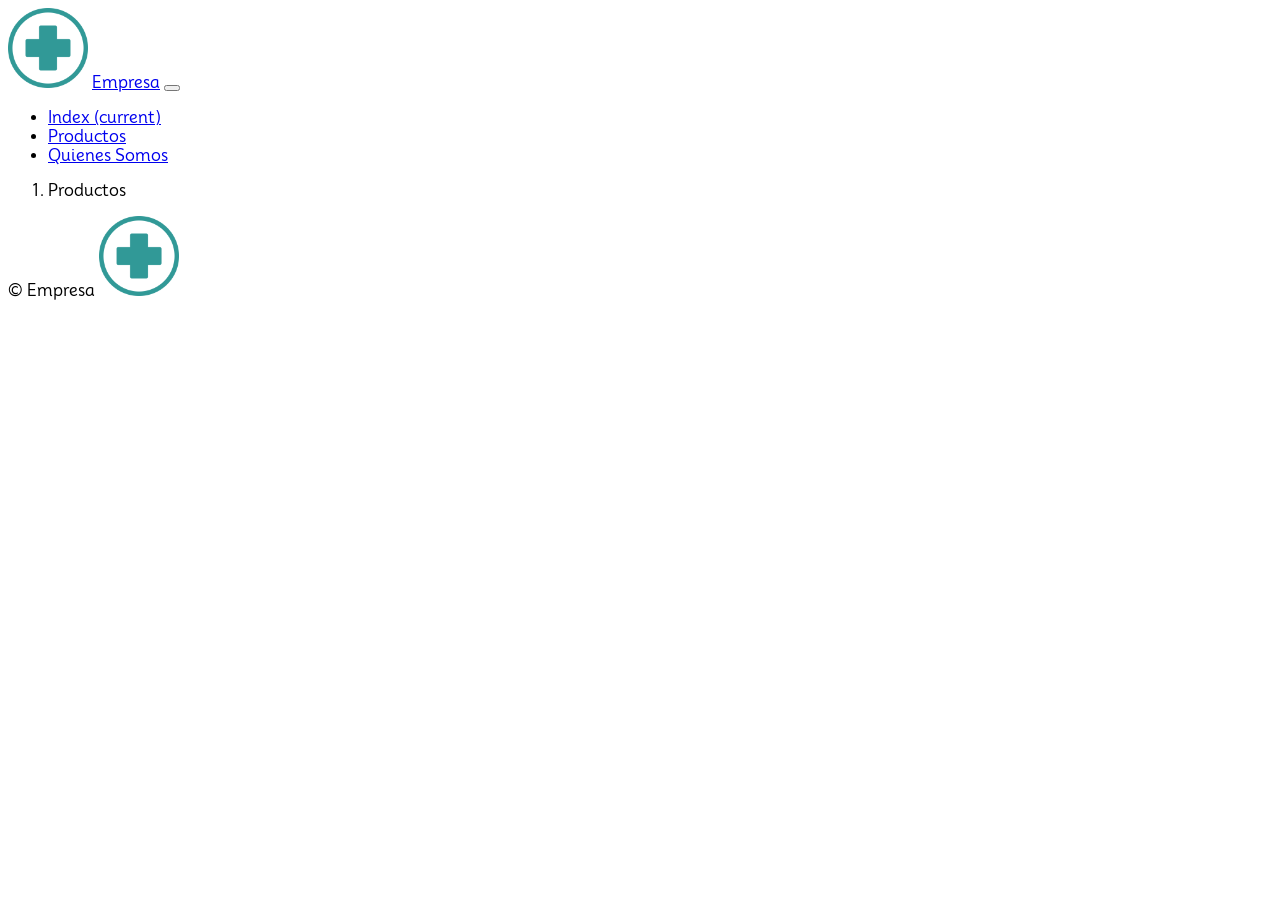
==== productos.html @ d5685bce "Primera version de Alvaro, Index.html completado" ====
<!doctype html>
<html lang="en">

<head>
  <title>Productos</title>
  <!-- Required meta tags -->
  <meta charset="utf-8">
  <meta name="viewport" content="width=device-width, initial-scale=1, shrink-to-fit=no">

  <!-- Bootstrap CSS v5.2.1 -->
  <!--<link href="https://cdn.jsdelivr.net/npm/bootstrap@5.2.1/dist/css/bootstrap.min.css" rel="stylesheet"-->
  <link rel="stylesheet" href="https://bootswatch.com/5/cyborg/bootstrap.min.css">
  <link href="estilos.css" rel="stylesheet">
  <link rel="preconnect" href="https://fonts.googleapis.com">
<link rel="preconnect" href="https://fonts.gstatic.com" crossorigin>
<link href="https://fonts.googleapis.com/css2?family=Mooli&display=swap" rel="stylesheet">
   <!-- integrity="sha384-iYQeCzEYFbKjA/T2uDLTpkwGzCiq6soy8tYaI1GyVh/UjpbCx/TYkiZhlZB6+fzT" crossorigin="anonymous">-->

</head>

<body>
  <header>
    <nav class="navbar navbar-expand-sm navbar-light bg-white border border-dark mt-1">
        <div class="container-fluid">
          <img src="logo.png" alt="Imagen" width="80 px"/>
        <a class="navbar-brand me-auto" href="#">Empresa</a>
        <button class="navbar-toggler d-lg-none" type="button" data-bs-toggle="collapse" data-bs-target="#collapsibleNavId" aria-controls="collapsibleNavId"
          aria-expanded="false" aria-label="Toggle navigation">
          <span class="navbar-toggler-icon"></span>
        </button>
        <div class="collapse navbar-collapse  " id="collapsibleNavId">
          <ul class="navbar-nav ms-auto mt-3 mb-2">
            <li class="nav-item">
              <a class="nav-link" href="index.html" aria-current="page">Index <span class="visually-hidden">(current)</span></a>
            </li>
            <li class="nav-item">
              <a class="nav-link active bg-info" href="productos.html">Productos</a>
            </li>
            <li class="nav-item">
              <a class="nav-link" href="quienesSomos.html">Quienes Somos</a>
            </li>
            
          </ul>
        </div>
      </div>
    </nav>
    
    <nav aria-label="breadcrumb">
      <ol class="breadcrumb border border-dark border-1">
        <li class="breadcrumb-item active" aria-current="page">Productos</li>
      </ol>
    </nav>
    
      </header>
  <main>

  </main>
  <footer class = " container-fluid border-dark border-top mt-5">
    <div class="mt-3" >    
       <span>© Empresa</span>
       <img src="logo.png" alt="Imagen" width="80 px"
      class="float-end" />
    </div>
  </footer>
  <!-- Bootstrap JavaScript Libraries -->
  <script src="https://cdn.jsdelivr.net/npm/@popperjs/core@2.11.6/dist/umd/popper.min.js"
    integrity="sha384-oBqDVmMz9ATKxIep9tiCxS/Z9fNfEXiDAYTujMAeBAsjFuCZSmKbSSUnQlmh/jp3" crossorigin="anonymous">
  </script>

  <script src="https://cdn.jsdelivr.net/npm/bootstrap@5.2.1/dist/js/bootstrap.min.js"
    integrity="sha384-7VPbUDkoPSGFnVtYi0QogXtr74QeVeeIs99Qfg5YCF+TidwNdjvaKZX19NZ/e6oz" crossorigin="anonymous">
  </script>
</body>

</html>
---- estilos.css ----
header{
    font-family: 'Mooli', sans-serif;
}
main{
    font-family: 'Mooli', sans-serif;
}
footer{
    
        font-family: 'Mooli', sans-serif;
    
}
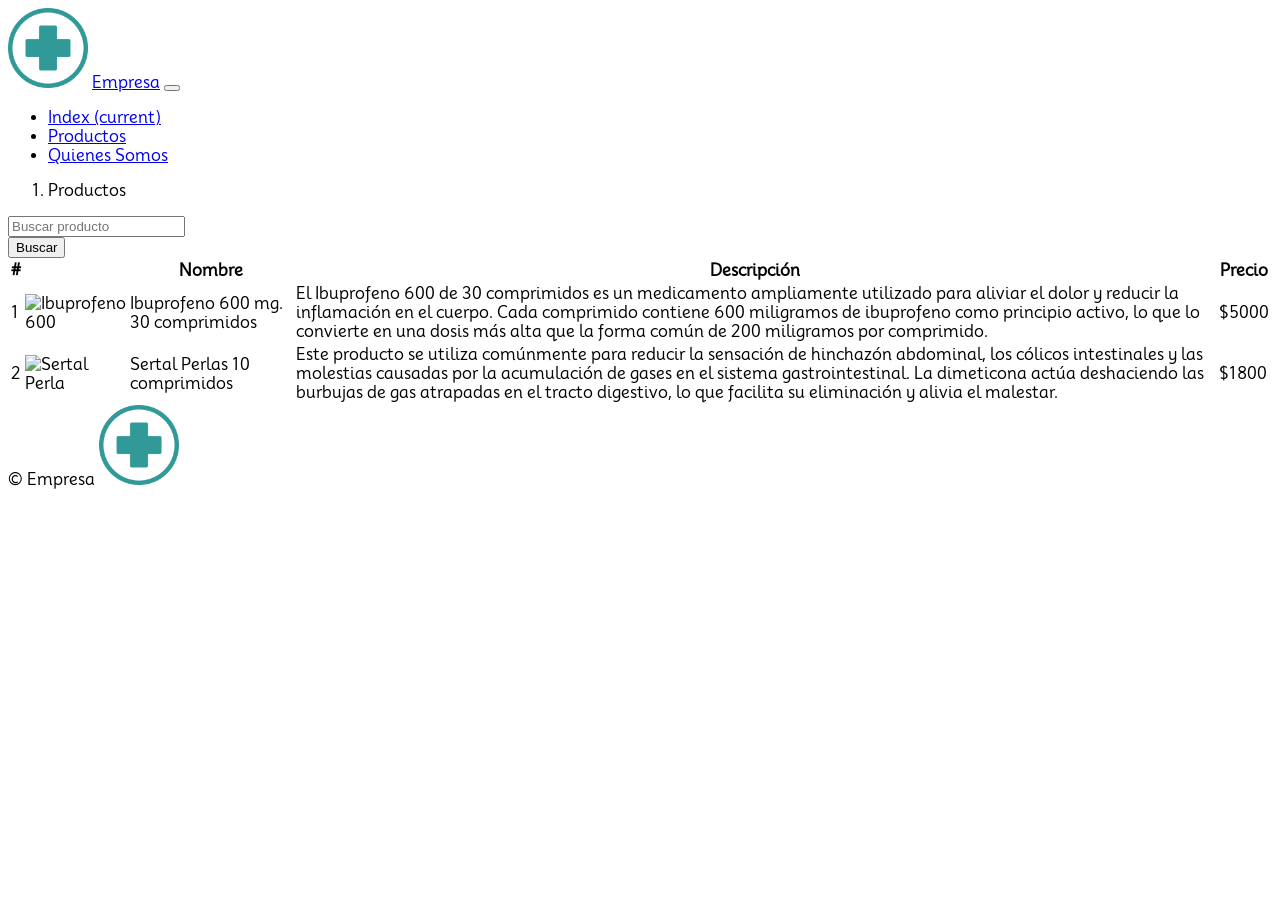
==== commit e67f2dd6: "Terminada la sección Productos" ====
--- a/productos.html
+++ b/productos.html
@@ -51,10 +51,61 @@
       </ol>
     </nav>
     
-      </header>
+ </header>
+
+
   <main>
+    <div class="container-fluid mt-2">
+      
+        <div class="row justify-content-center">
+            <div class="col-md-6 col-sm-12">
+                <form>
+                    <input class="form-control form-control-lg mb-2 mb-md-0" type="text" placeholder="Buscar producto">
+                  </div>
+                  <div class="col-md-6 col-12"> 
+                    <button class="btn btn-primary btn-lg col-md-6 col-12">Buscar</button>
+                  </div>
+                </form>
+            </div>
+
+            <table class="table table-striped table-hover">
+              <thead>
+                  <tr>
+                      <th>#</th>
+                      <th> </th>
+                      <th>Nombre</th>
+                      <th class="d-none d-md-table-cell">Descripción</th>
+                      <th>Precio</th>
+                  </tr>
+              </thead>
+              <tbody>
+                  <tr>
+                      <td>1</td>
+                      <td><img src="https://d2r9epyceweg5n.cloudfront.net/stores/001/814/114/products/20200427_1624081-cf0467a0207cd15bcc15940820824082-640-01-346b2be37c3c9495ca16351708295546-640-0.jpg" alt="Ibuprofeno 600" width="100 px" height="100 px"></td>
+                      <td>Ibuprofeno 600 mg. 30 comprimidos</td>
+                      <td class="d-none d-md-table-cell">El Ibuprofeno 600 de 30 comprimidos es un medicamento ampliamente utilizado para aliviar el dolor y reducir la inflamación en el cuerpo. Cada comprimido contiene 600 miligramos de ibuprofeno como principio activo, lo que lo convierte en una dosis más alta que la forma común de 200 miligramos por comprimido.</td>
+                      <td>$5000</td>
+                  </tr>
+                  <tr>
+                      <td>2</td>
+                      <td><img src="https://www.farmaciasrp.com.ar/18386-thickbox_default/sertal-perlas-x-10-capsulas-.jpg" alt="Sertal Perla" width="100px" height="100px"></td>
+                      <td>Sertal Perlas 10 comprimidos</td>
+                      <td class="d-none d-md-table-cell">Este producto se utiliza comúnmente para reducir la sensación de hinchazón abdominal, los cólicos intestinales y las molestias causadas por la acumulación de gases en el sistema gastrointestinal. La dimeticona actúa deshaciendo las burbujas de gas atrapadas en el tracto digestivo, lo que facilita su eliminación y alivia el malestar.</td>
+                      <td>$1800</td>
+                  </tr>
+                  <!-- Aqui se pueden agregar mas filas -->
+              </tbody>
+          </table>
+
+        </div>
+
+
+      
+
 
   </main>
+
+
   <footer class = " container-fluid border-dark border-top mt-5">
     <div class="mt-3" >    
        <span>© Empresa</span>
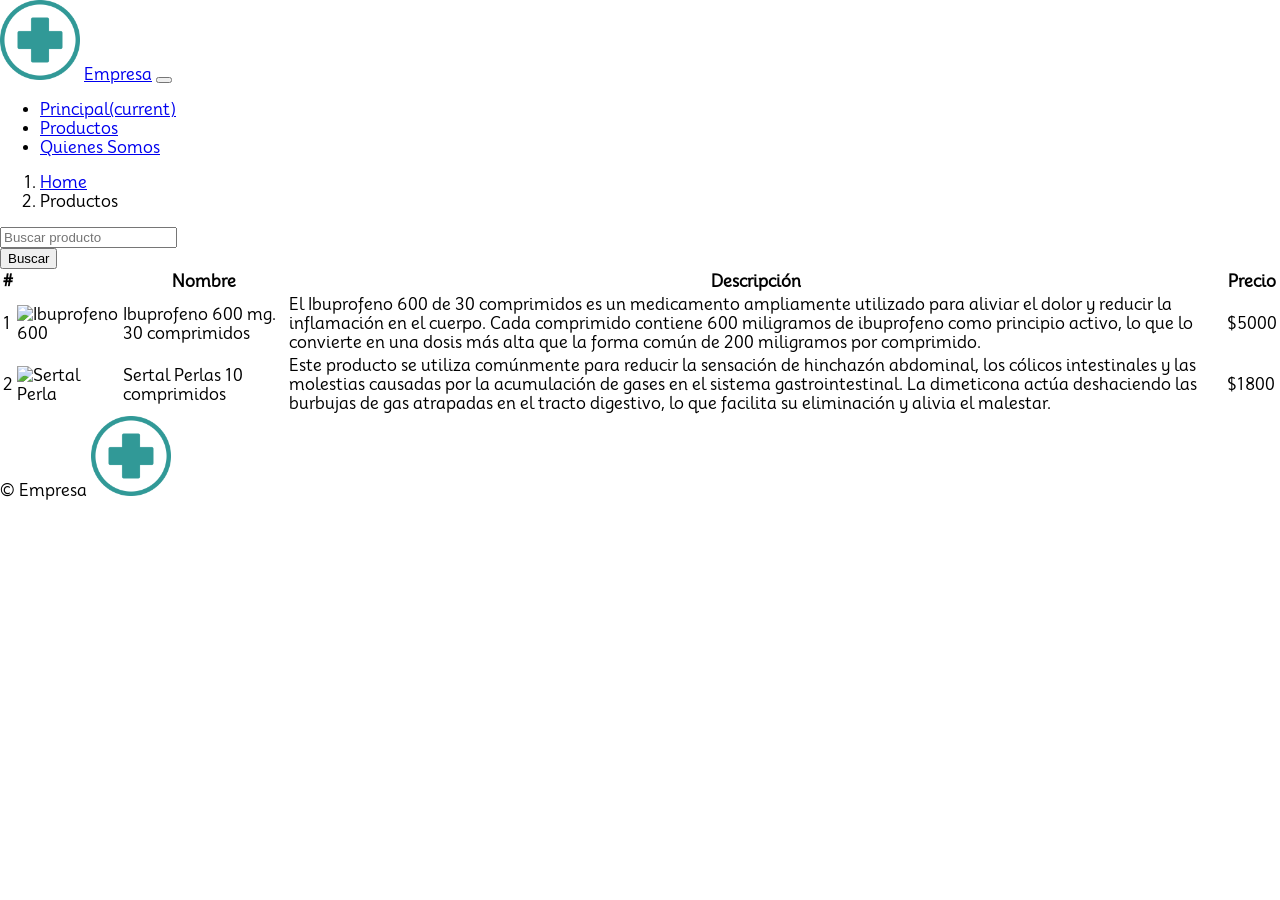
==== commit 44f26cf7: "About us section and minor details corrected" ====
--- a/productos.html
+++ b/productos.html
@@ -12,26 +12,28 @@
   <link rel="stylesheet" href="https://bootswatch.com/5/cyborg/bootstrap.min.css">
   <link href="estilos.css" rel="stylesheet">
   <link rel="preconnect" href="https://fonts.googleapis.com">
-<link rel="preconnect" href="https://fonts.gstatic.com" crossorigin>
-<link href="https://fonts.googleapis.com/css2?family=Mooli&display=swap" rel="stylesheet">
-   <!-- integrity="sha384-iYQeCzEYFbKjA/T2uDLTpkwGzCiq6soy8tYaI1GyVh/UjpbCx/TYkiZhlZB6+fzT" crossorigin="anonymous">-->
+  <link rel="preconnect" href="https://fonts.gstatic.com" crossorigin>
+  <link href="https://fonts.googleapis.com/css2?family=Mooli&display=swap" rel="stylesheet">
+  <!-- integrity="sha384-iYQeCzEYFbKjA/T2uDLTpkwGzCiq6soy8tYaI1GyVh/UjpbCx/TYkiZhlZB6+fzT" crossorigin="anonymous">-->
 
 </head>
 
 <body>
   <header>
     <nav class="navbar navbar-expand-sm navbar-light bg-white border border-dark mt-1">
-        <div class="container-fluid">
-          <img src="logo.png" alt="Imagen" width="80 px"/>
+      <div class="container-fluid">
+        <img src="img/logo.png" alt="Imagen" width="80 px" />
         <a class="navbar-brand me-auto" href="#">Empresa</a>
-        <button class="navbar-toggler d-lg-none" type="button" data-bs-toggle="collapse" data-bs-target="#collapsibleNavId" aria-controls="collapsibleNavId"
-          aria-expanded="false" aria-label="Toggle navigation">
+        <button class="navbar-toggler d-lg-none" type="button" data-bs-toggle="collapse"
+          data-bs-target="#collapsibleNavId" aria-controls="collapsibleNavId" aria-expanded="false"
+          aria-label="Toggle navigation">
           <span class="navbar-toggler-icon"></span>
         </button>
         <div class="collapse navbar-collapse  " id="collapsibleNavId">
           <ul class="navbar-nav ms-auto mt-3 mb-2">
             <li class="nav-item">
-              <a class="nav-link" href="index.html" aria-current="page">Index <span class="visually-hidden">(current)</span></a>
+              <a class="nav-link" href="index.html" aria-current="page">Principal<span
+                  class="visually-hidden">(current)</span></a>
             </li>
             <li class="nav-item">
               <a class="nav-link active bg-info" href="productos.html">Productos</a>
@@ -39,88 +41,93 @@
             <li class="nav-item">
               <a class="nav-link" href="quienesSomos.html">Quienes Somos</a>
             </li>
-            
+
           </ul>
         </div>
       </div>
     </nav>
-    
+
     <nav aria-label="breadcrumb">
       <ol class="breadcrumb border border-dark border-1">
-        <li class="breadcrumb-item active" aria-current="page">Productos</li>
+        <li class="breadcrumb-item" aria-current="page"><a href="index.html">Home</a></li>
+        <li class="breadcrumb-item active">Productos</li>
       </ol>
     </nav>
-    
- </header>
+
+  </header>
+  <main>
+    <div class="container-fluid mt-2">
+
+      <div class="row justify-content-center">
+        <div class="col-md-6 col-sm-12">
+          <form>
+            <input class="form-control form-control-lg mb-2 mb-md-0" type="text" placeholder="Buscar producto">
+        </div>
+        <div class="col-md-6 col-12">
+          <button class="btn btn-primary btn-lg col-md-6 col-12">Buscar</button>
+        </div>
+        </form>
+      </div>
+
+      <table class="table table-striped table-hover">
+        <thead>
+          <tr>
+            <th>#</th>
+            <th> </th>
+            <th>Nombre</th>
+            <th class="d-none d-md-table-cell">Descripción</th>
+            <th>Precio</th>
+          </tr>
+        </thead>
+        <tbody>
+          <tr>
+            <td>1</td>
+            <td><img
+                src="https://d2r9epyceweg5n.cloudfront.net/stores/001/814/114/products/20200427_1624081-cf0467a0207cd15bcc15940820824082-640-01-346b2be37c3c9495ca16351708295546-640-0.jpg"
+                alt="Ibuprofeno 600" width="100 px" height="100 px"></td>
+            <td>Ibuprofeno 600 mg. 30 comprimidos</td>
+            <td class="d-none d-md-table-cell">El Ibuprofeno 600 de 30 comprimidos es un medicamento ampliamente
+              utilizado para aliviar el dolor y reducir la inflamación en el cuerpo. Cada comprimido contiene 600
+              miligramos de ibuprofeno como principio activo, lo que lo convierte en una dosis más alta que la forma
+              común de 200 miligramos por comprimido.</td>
+            <td>$5000</td>
+          </tr>
+          <tr>
+            <td>2</td>
+            <td><img src="https://www.farmaciasrp.com.ar/18386-thickbox_default/sertal-perlas-x-10-capsulas-.jpg"
+                alt="Sertal Perla" width="100px" height="100px"></td>
+            <td>Sertal Perlas 10 comprimidos</td>
+            <td class="d-none d-md-table-cell">Este producto se utiliza comúnmente para reducir la sensación de
+              hinchazón abdominal, los cólicos intestinales y las molestias causadas por la acumulación de gases en el
+              sistema gastrointestinal. La dimeticona actúa deshaciendo las burbujas de gas atrapadas en el tracto
+              digestivo, lo que facilita su eliminación y alivia el malestar.</td>
+            <td>$1800</td>
+          </tr>
+          <!-- Aqui se pueden agregar mas filas -->
+        </tbody>
+      </table>
+
+    </div>
 
 
-  <main>
-    <div class="container-fluid mt-2">
-      
-        <div class="row justify-content-center">
-            <div class="col-md-6 col-sm-12">
-                <form>
-                    <input class="form-control form-control-lg mb-2 mb-md-0" type="text" placeholder="Buscar producto">
-                  </div>
-                  <div class="col-md-6 col-12"> 
-                    <button class="btn btn-primary btn-lg col-md-6 col-12">Buscar</button>
-                  </div>
-                </form>
-            </div>
 
-            <table class="table table-striped table-hover">
-              <thead>
-                  <tr>
-                      <th>#</th>
-                      <th> </th>
-                      <th>Nombre</th>
-                      <th class="d-none d-md-table-cell">Descripción</th>
-                      <th>Precio</th>
-                  </tr>
-              </thead>
-              <tbody>
-                  <tr>
-                      <td>1</td>
-                      <td><img src="https://d2r9epyceweg5n.cloudfront.net/stores/001/814/114/products/20200427_1624081-cf0467a0207cd15bcc15940820824082-640-01-346b2be37c3c9495ca16351708295546-640-0.jpg" alt="Ibuprofeno 600" width="100 px" height="100 px"></td>
-                      <td>Ibuprofeno 600 mg. 30 comprimidos</td>
-                      <td class="d-none d-md-table-cell">El Ibuprofeno 600 de 30 comprimidos es un medicamento ampliamente utilizado para aliviar el dolor y reducir la inflamación en el cuerpo. Cada comprimido contiene 600 miligramos de ibuprofeno como principio activo, lo que lo convierte en una dosis más alta que la forma común de 200 miligramos por comprimido.</td>
-                      <td>$5000</td>
-                  </tr>
-                  <tr>
-                      <td>2</td>
-                      <td><img src="https://www.farmaciasrp.com.ar/18386-thickbox_default/sertal-perlas-x-10-capsulas-.jpg" alt="Sertal Perla" width="100px" height="100px"></td>
-                      <td>Sertal Perlas 10 comprimidos</td>
-                      <td class="d-none d-md-table-cell">Este producto se utiliza comúnmente para reducir la sensación de hinchazón abdominal, los cólicos intestinales y las molestias causadas por la acumulación de gases en el sistema gastrointestinal. La dimeticona actúa deshaciendo las burbujas de gas atrapadas en el tracto digestivo, lo que facilita su eliminación y alivia el malestar.</td>
-                      <td>$1800</td>
-                  </tr>
-                  <!-- Aqui se pueden agregar mas filas -->
-              </tbody>
-          </table>
-
-        </div>
-
-
-      
 
 
   </main>
-
-
-  <footer class = " container-fluid border-dark border-top mt-5">
-    <div class="mt-3" >    
-       <span>© Empresa</span>
-       <img src="logo.png" alt="Imagen" width="80 px"
-      class="float-end" />
+  <footer class=" container-fluid border-dark border-top mt-5">
+    <div class="mt-3">
+      <span>© Empresa</span>
+      <img src="img/logo.png" alt="Imagen" width="80 px" class="float-end" />
     </div>
   </footer>
   <!-- Bootstrap JavaScript Libraries -->
   <script src="https://cdn.jsdelivr.net/npm/@popperjs/core@2.11.6/dist/umd/popper.min.js"
     integrity="sha384-oBqDVmMz9ATKxIep9tiCxS/Z9fNfEXiDAYTujMAeBAsjFuCZSmKbSSUnQlmh/jp3" crossorigin="anonymous">
-  </script>
+    </script>
 
   <script src="https://cdn.jsdelivr.net/npm/bootstrap@5.2.1/dist/js/bootstrap.min.js"
     integrity="sha384-7VPbUDkoPSGFnVtYi0QogXtr74QeVeeIs99Qfg5YCF+TidwNdjvaKZX19NZ/e6oz" crossorigin="anonymous">
-  </script>
+    </script>
 </body>
 
 </html>
--- a/estilos.css
+++ b/estilos.css
@@ -8,4 +8,9 @@
     
         font-family: 'Mooli', sans-serif;
     
-}+}
+
+body {
+    margin: 0;
+}
+
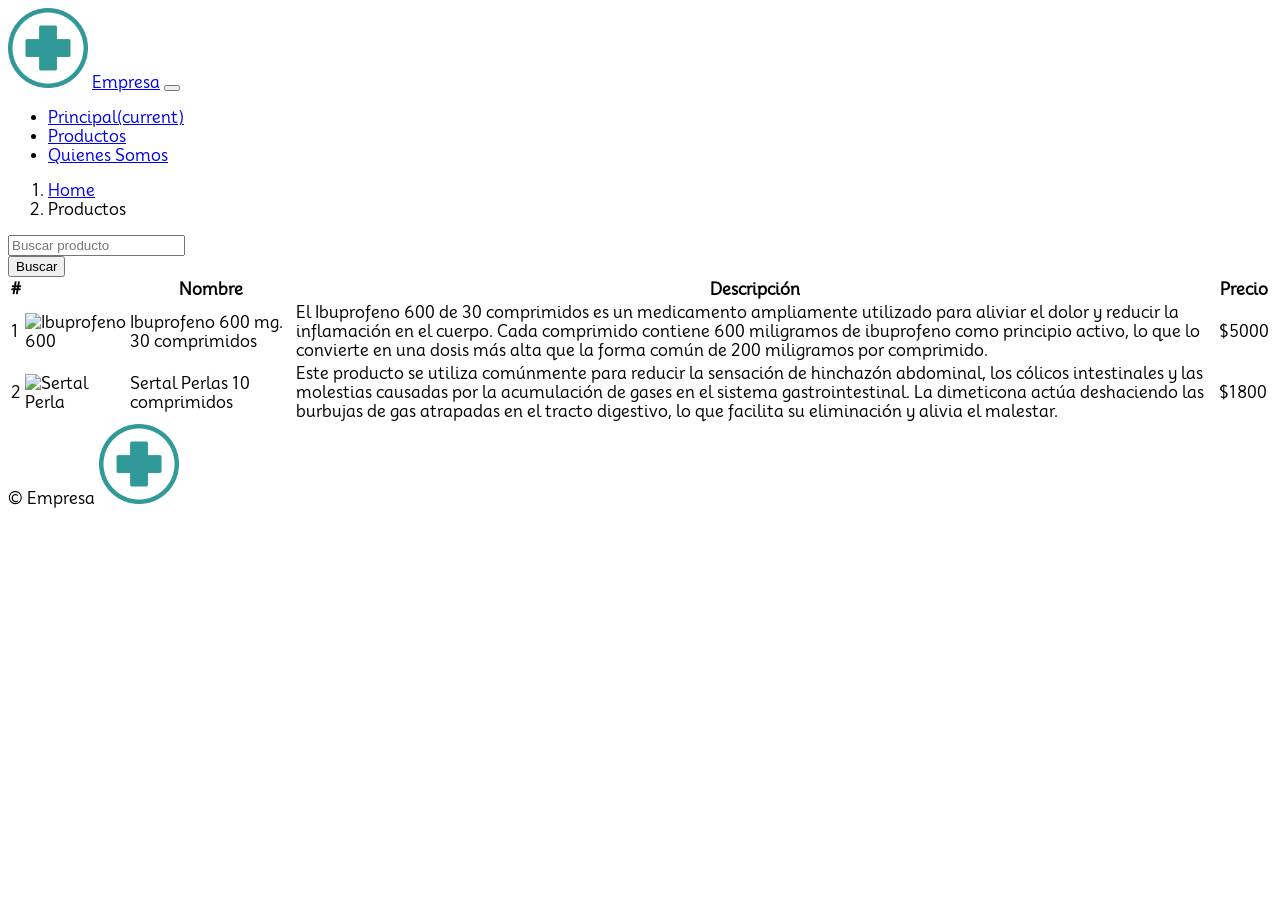
==== commit f28d6672: "Upper navbar margin removed" ====
--- a/productos.html
+++ b/productos.html
@@ -20,7 +20,7 @@
 
 <body>
   <header>
-    <nav class="navbar navbar-expand-sm navbar-light bg-white border border-dark mt-1">
+    <nav class="navbar navbar-expand-sm navbar-light bg-white border border-dark">
       <div class="container-fluid">
         <img src="img/logo.png" alt="Imagen" width="80 px" />
         <a class="navbar-brand me-auto" href="#">Empresa</a>
--- a/estilos.css
+++ b/estilos.css
@@ -10,7 +10,3 @@
     
 }
 
-body {
-    margin: 0;
-}
-
